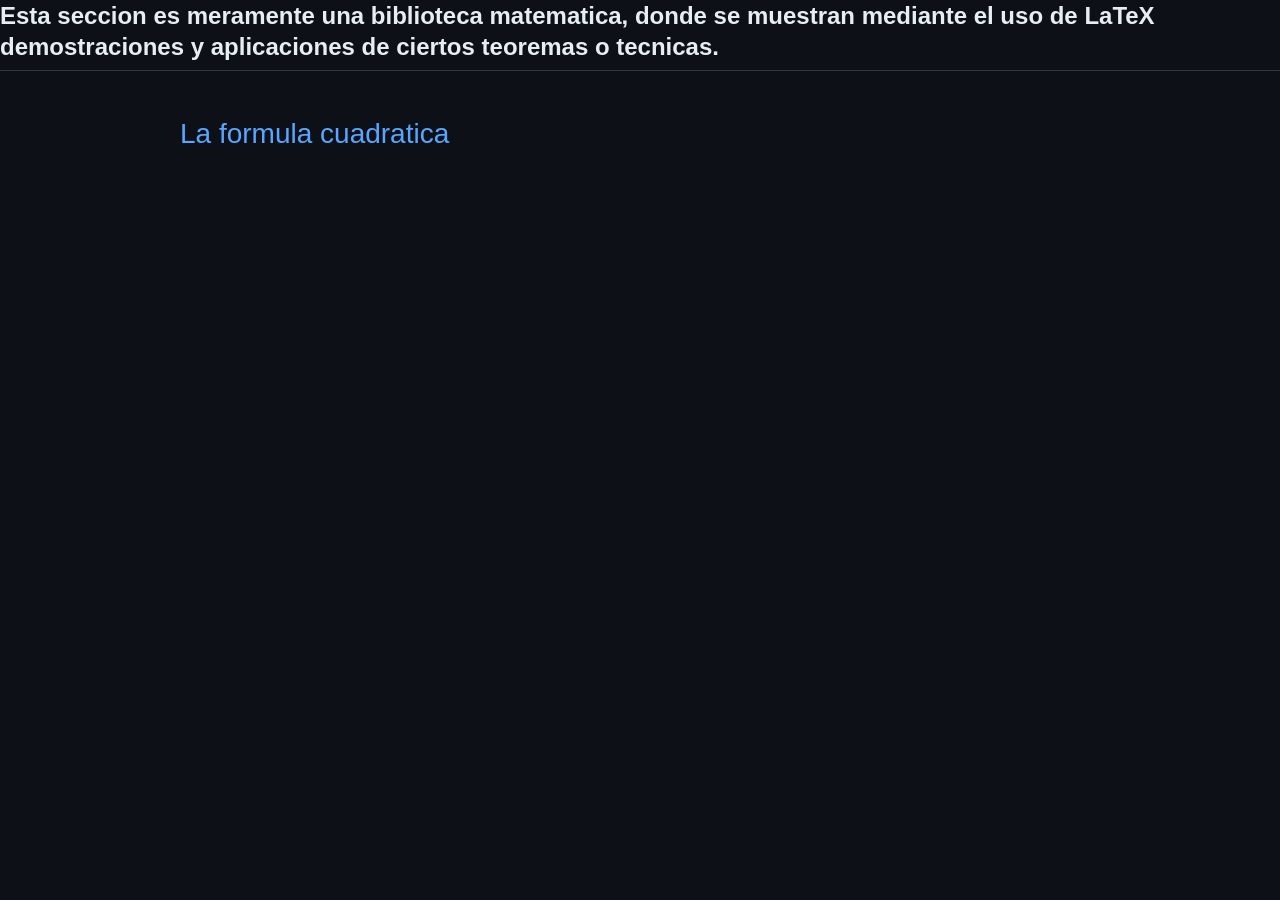
==== matematicas/index.html @ 54a8c66e "dia 1" ====
<!DOCTYPE html>
<html lang="en">
<head>
  <meta charset="UTF-8">
  <meta name="viewport" content="width=device-width, initial-scale=1.0">
  <title>Matematicas</title>
  <link rel="stylesheet" href="../css/styles.css">
</head>
<body>
  <h2>Esta seccion es meramente una biblioteca matematica, donde se muestran mediante el uso de LaTeX demostraciones y aplicaciones de ciertos teoremas o tecnicas.</h2>
  <main>
    <nav>
      <a href="algebra/formula-cuadratica.html">La formula cuadratica</a>
    </nav>
  </main>
</body>
</html>
---- css/styles.css ----
:root {
    --bg: #0d1117;
    --surface: #161b22;
    --surface-hover: #21262d;
    --border: #30363d;

    --text: #e6edf3;
    --text-muted: #8b949e;

    --accent: #58a6ff;
    --accent-hover: #79c0ff;

    --code-bg: #161b22;

    --max-width: 1000px;
}

* {
    margin: 0;
    padding: 0;
    box-sizing: border-box;
}

body {
    background-color: var(--bg);
    color: var(--text);

    font-family: -apple-system, BlinkMacSystemFont,
        "Segoe UI", sans-serif;

    font-size: 28px;
    line-height: 1.7;
}

a {
    color: var(--accent);
    text-decoration: none;
}

a:hover {
    color: var(--accent-hover);
    text-decoration: underline;
}

img {
    max-width: 100%;
    height: auto;
}

header {
    background-color: var(--surface);
    border-bottom: 1px solid var(--border);
    padding: 20px;
    text-align: center;
}

header h1 {
    max-width: var(--max-width);
    margin: auto;
    font-size: 1.8rem;
}

nav {
    max-width: var(--max-width);
    margin: auto;
    padding: 15px 20px;
}

nav ul {
    display: flex;
    flex-direction: column;
    flex-wrap: wrap;
    gap: 20px;
    list-style: none;
}

main {
    max-width: var(--max-width);
    margin: 24px auto;
    padding: 0 20px;
}

section {
    margin-bottom: 40px;
}

h1, h2, h3, h4 {
    line-height: 1.3;
    margin-bottom: 16px;
}

h1 {
    font-size: 2rem;
}

h2 {
    font-size: 1.5rem;
    border-bottom: 1px solid var(--border);
    padding-bottom: 8px;
}

h3 {
    font-size: 1.2rem;
}

p {
    font-size: 1.3rem;
    margin-bottom: 16px;
}

ul, ol {
    margin: 16px 0;
    padding-left: 30px;
}

article {
    max-width: 850px;
    margin: auto;
}

article h1 {
    margin-bottom: 25px;
}

article section {
    margin-bottom: 35px;
}

pre {
    background-color: var(--code-bg) !important;
    max-width: 100%;
    box-sizing: border-box;
    border: 1px solid var(--border);
    border-radius: 6px;

    padding: 6px 8px;
    margin: 10px 0;

    overflow-x: auto;

    font-size: 12px !important;
    line-height: 1.3 !important;
}

pre code,
pre code span,
pre code * {
    font-family: "JetBrains Mono", "Fira Code",
        "Cascadia Code", monospace !important;

    font-size: 18px !important;
    line-height: 1.3 !important;

    background: transparent !important;
    padding: 0 !important;
    border: 0 !important;
}

p code,
li code,
td code {
    font-family: "JetBrains Mono", "Fira Code", monospace;
    background-color: var(--surface);
    padding: 1px 4px;
    border-radius: 3px;
    font-size: 0.85em;
}

.katex-display {
    overflow-x: auto;
    overflow-y: hidden;

    padding: 15px 0;
    margin: 20px 0;
}

.katex {
    font-size: 1.1em;
}

table {
    width: 100%;
    border-collapse: collapse;
    margin: 20px 0;
}

th, td {
    padding: 12px;
    border: 1px solid var(--border);
    text-align: left;
}

th {
    background-color: var(--surface);
}

blockquote {
    border-left: 4px solid var(--accent);
    padding: 10px 20px;
    margin: 20px 0;

    color: var(--text-muted);
    background-color: var(--surface);
}

footer {
    border-top: 1px solid var(--border);
    padding: 25px;
    margin-top: 60px;

    text-align: center;
    color: var(--text-muted);
}

@media (max-width: 600px) {

    body {
        font-size: 15px;
    }

    main {
        margin-top: 25px;
    }

    h1 {
        font-size: 1.7rem;
    }

    h2 {
        font-size: 1.3rem;
    }

    pre {
        padding: 6px 8px;
    }

    pre code,
    pre code span,
    pre code * {
        font-size: 11px !important;
    }
}
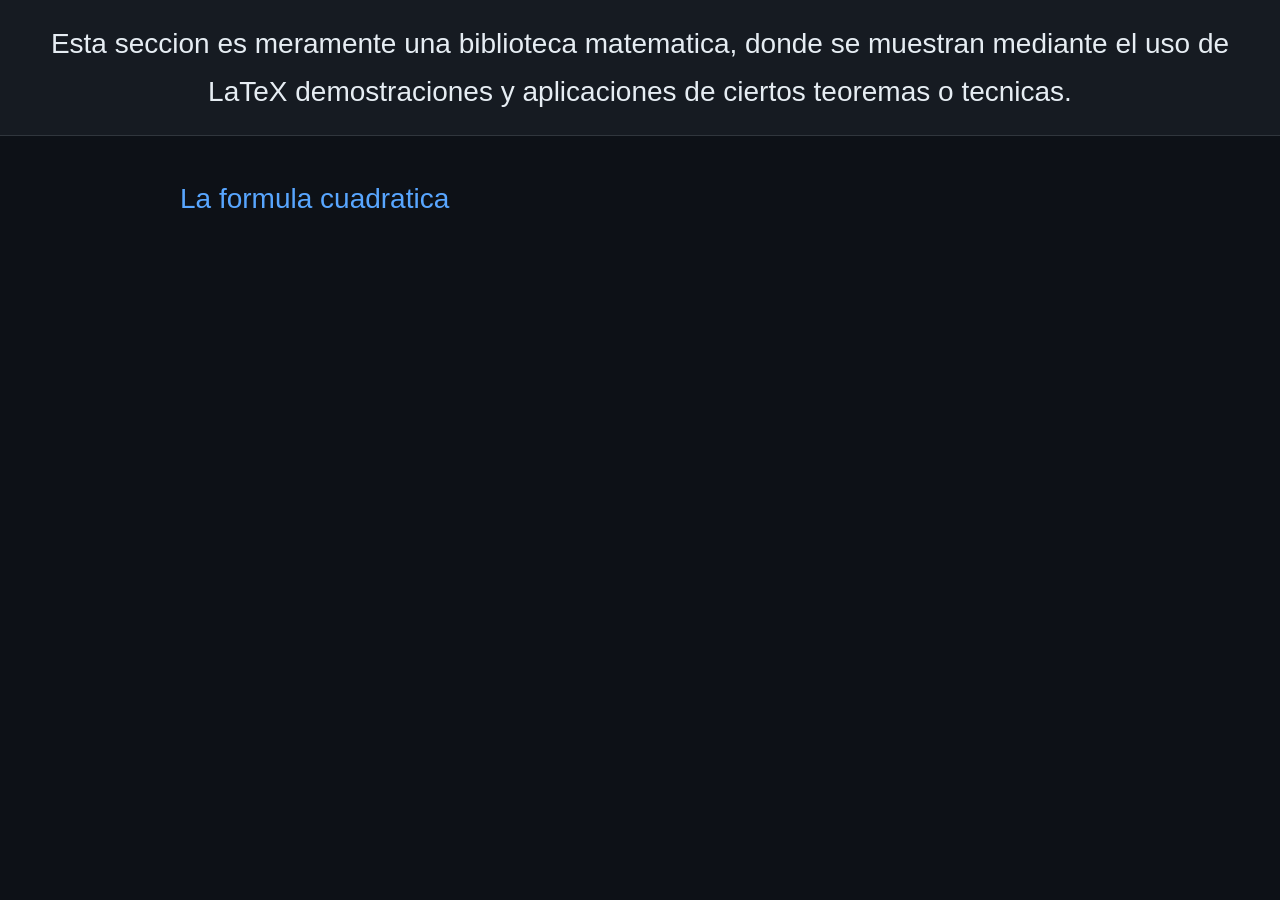
==== commit d0950d98: "exponenciacion binaria" ====
--- a/matematicas/index.html
+++ b/matematicas/index.html
@@ -7,7 +7,9 @@
   <link rel="stylesheet" href="../css/styles.css">
 </head>
 <body>
-  <h2>Esta seccion es meramente una biblioteca matematica, donde se muestran mediante el uso de LaTeX demostraciones y aplicaciones de ciertos teoremas o tecnicas.</h2>
+  <header>Esta seccion es meramente una biblioteca matematica, 
+    donde se muestran mediante el uso de LaTeX demostraciones 
+    y aplicaciones de ciertos teoremas o tecnicas.</header>
   <main>
     <nav>
       <a href="algebra/formula-cuadratica.html">La formula cuadratica</a>
--- a/css/styles.css
+++ b/css/styles.css
@@ -239,4 +239,9 @@
     pre code * {
         font-size: 11px !important;
     }
+}
+
+nav {
+    display: flex;
+    flex-direction: column;
 }
